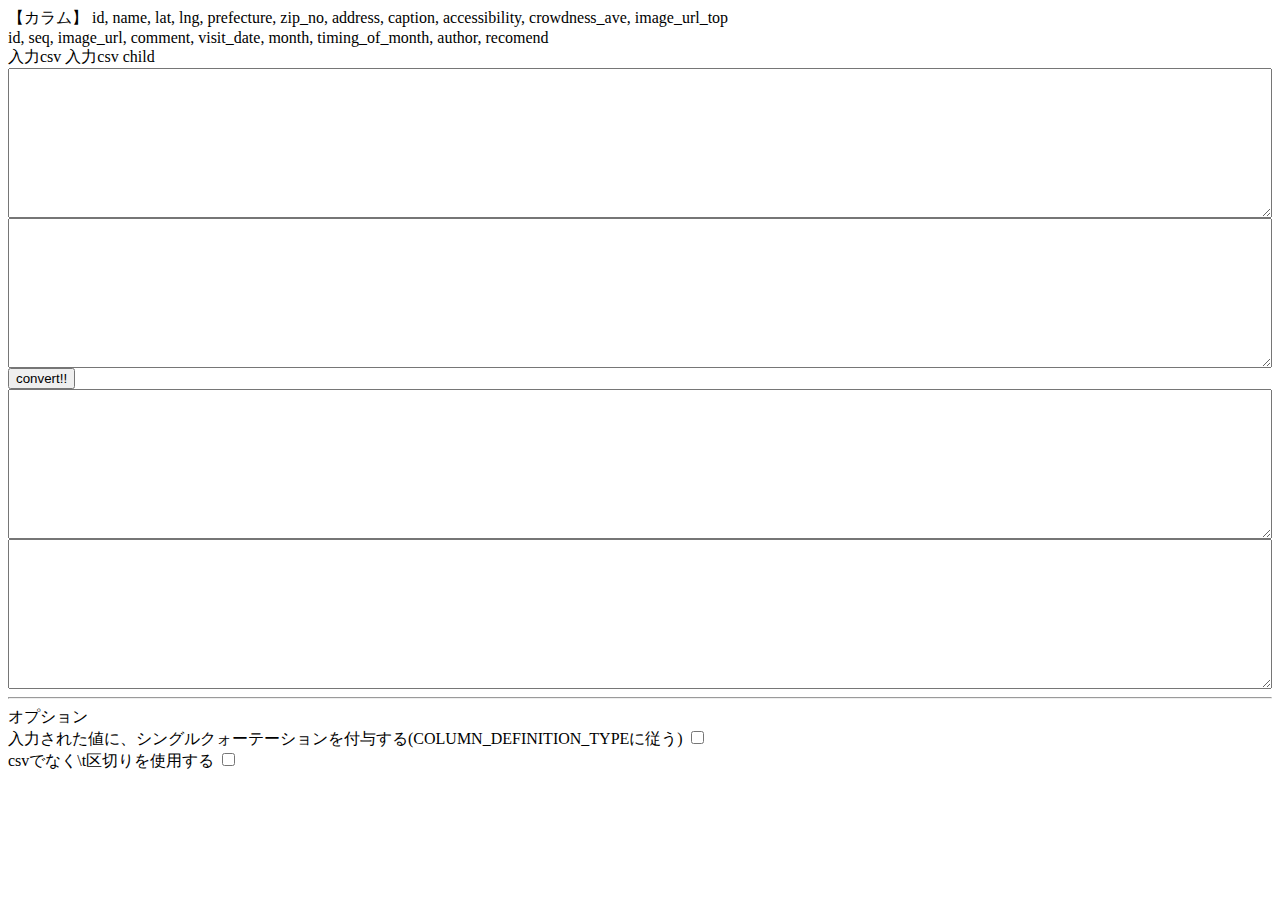
==== generate_insert.html @ 710eeb14 "2017/02/27 新鯖対応OK. データ投入が必要ね" ====
<html>
<head>

<meta http-equiv="Content-Type" content="text/html; charset=UTF-8">

<title>generate insert</title>

<style>
.input_text{
	width: 100%;
	height: 150px;
}
.output_text{
	width: 100%;
	height: 150px;
}
</style>

<script>

var TABLE_NAME = "MHM_M_POINT_DATA";
var TABLE_NAME_CHILD = "MHM_M_PICTURES";

/*
var COLUMN_DEFINITION = ["p_name","name","lat","lng","prefecture","season","zip_no","address","caption","accessibility","crowdness","image_url","image_url2","image_url3","visit_date"];
*/

var COLUMN_DEFINITION = [
"id"," name"," lat"," lng"," prefecture"," zip_no"," address"," caption"," accessibility"," crowdness_ave"," image_url_top"
];

var COLUMN_DEFINITION_CHILD = [
"id", "seq" ,"image_url", "comment", "visit_date", "month", "timing_of_month", "author", "recomend"
];

//s->string, n->number
var COLUMN_DEFINITION_TYPE = ["n", "s", "s", "s", "s", "s", "s", "s", "s", "s", "s"];

var COLUMN_DEFINITION_TYPE_CHILD = ["n", "n", "s", "s", "s", "s", "s", "s", "s"];

window.onload = function(){
	document.getElementById("column_definition").innerHTML = COLUMN_DEFINITION.join(", ");
	document.getElementById("column_definition").innerHTML += "<br />" + COLUMN_DEFINITION_CHILD.join(", ");
}

function convert(table, cols, types, input_id, output_id){

	//各種要素取得
	var el_input = document.getElementById(input_id);
	var el_output = document.getElementById(output_id);
	var el_quote_check = document.getElementById("checkbox_enclose_with_quote");
	var el_split_with_tab = document.getElementById("checkbox_delimited_with_tab");

	//要素をもとに値を取得
	var input_text = el_input.value;
	var output_text = "";
	var quote = (el_quote_check && el_quote_check.checked) ? "'" : "";
	var delimiter = (el_split_with_tab && el_split_with_tab.checked) ? "\t" : ",";

	console.log("クォーテーション付与チェックの値: " + el_quote_check.checked);

	console.log(el_quote_check);

	var splitted_input = input_text.split("\n");

	output_text = "INSERT INTO " + table + " (";

	for(var i = 0; i < cols.length; i++){
		if(i != 0) output_text += ", ";

		output_text += cols[i];
	}

	output_text += ") \nVALUES \n";

	for(var i = 0; i < splitted_input.length; i++){

		var row = splitted_input[i];
		var cols = row.split(delimiter);

		output_text += "(";

		for(var j = 0; j < cols.length; j++){
			if(j != 0) output_text += ", ";

			output_text += (types[j] == "s") ? quote : "";
			output_text += cols[j];
			output_text += (types[j] == "s") ? quote : "";
		}

		output_text += ")" + ((i != (splitted_input.length - 1)) ? ",\n" : "") ;

	}

	el_output.value = output_text;

}
function convert_wrapper(){
	convert(TABLE_NAME, COLUMN_DEFINITION, COLUMN_DEFINITION_TYPE, "input_text" ,"output_text");
	convert(TABLE_NAME_CHILD, COLUMN_DEFINITION_CHILD, COLUMN_DEFINITION_TYPE_CHILD, "input_text2", "output_text2");
}
</script>
</head>
<body>

<div>
【カラム】
<span id="column_definition">
</span>
</div>

<label for="input_text">入力csv</label>
<label for="input_text2">入力csv child</label>
<textarea id="input_text" class="input_text"></textarea>
<textarea id="input_text2" class="input_text"></textarea>
<button onclick="convert_wrapper()">convert!!</button>
<textarea id="output_text" class="output_text"></textarea>
<textarea id="output_text2" class="output_text"></textarea>

<hr>

オプション

<div>
<label for="checkbox_enclose_with_quote">入力された値に、シングルクォーテーションを付与する(COLUMN_DEFINITION_TYPEに従う)</label>
<input id="checkbox_enclose_with_quote" type="checkbox" />
</div>

<div>
<label for="checkbox_delimited_with_tab">csvでなく\t区切りを使用する</label>
<input id="checkbox_delimited_with_tab" type="checkbox" />
</div>

</body>
</html>
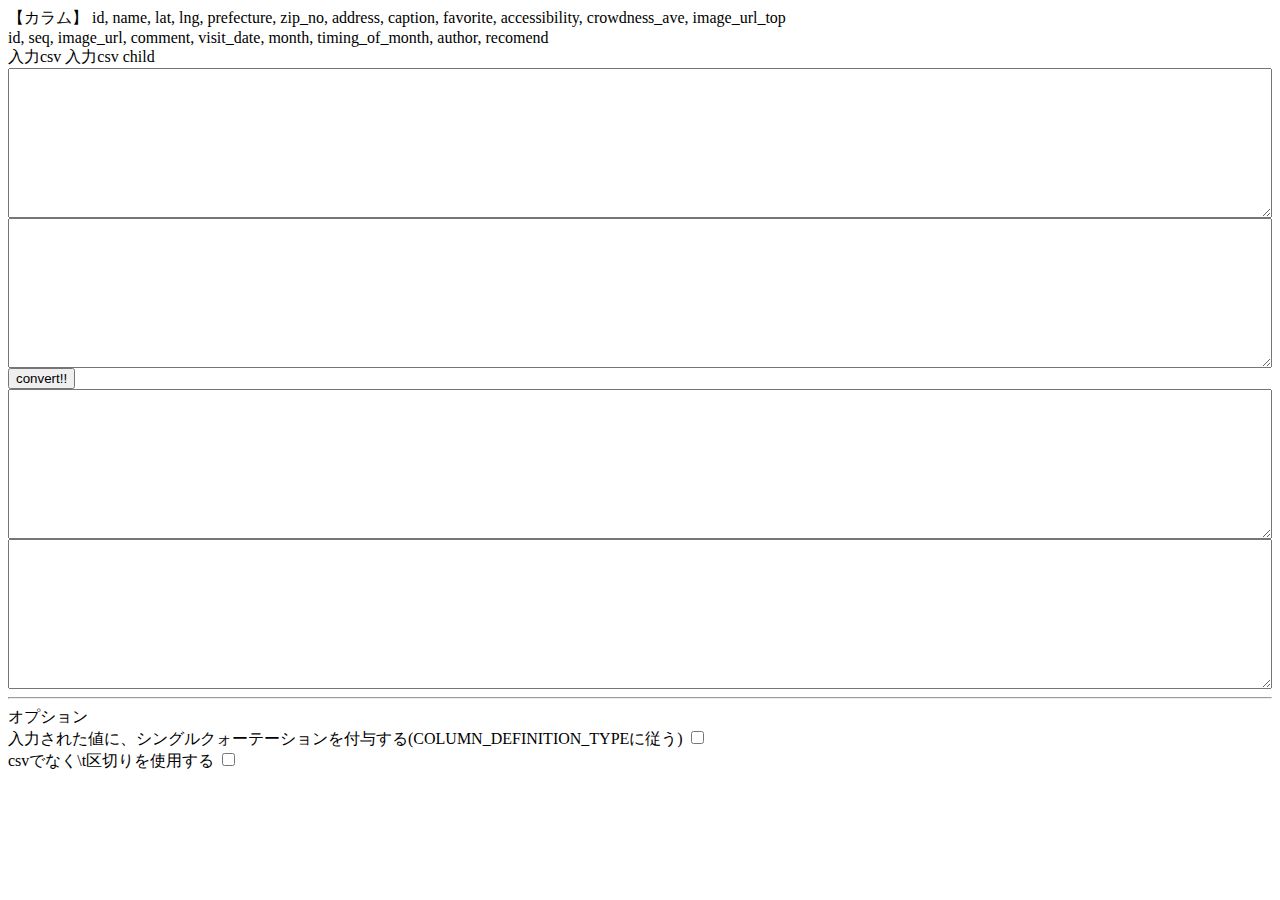
==== commit 5f0155f6: "2017/03/28 order, marker選択時挙動を追加" ====
--- a/generate_insert.html
+++ b/generate_insert.html
@@ -21,12 +21,8 @@
 var TABLE_NAME = "MHM_M_POINT_DATA";
 var TABLE_NAME_CHILD = "MHM_M_PICTURES";
 
-/*
-var COLUMN_DEFINITION = ["p_name","name","lat","lng","prefecture","season","zip_no","address","caption","accessibility","crowdness","image_url","image_url2","image_url3","visit_date"];
-*/
-
 var COLUMN_DEFINITION = [
-"id"," name"," lat"," lng"," prefecture"," zip_no"," address"," caption"," accessibility"," crowdness_ave"," image_url_top"
+"id"," name"," lat"," lng"," prefecture"," zip_no"," address"," caption", "favorite", " accessibility"," crowdness_ave"," image_url_top"
 ];
 
 var COLUMN_DEFINITION_CHILD = [
@@ -34,7 +30,7 @@
 ];
 
 //s->string, n->number
-var COLUMN_DEFINITION_TYPE = ["n", "s", "s", "s", "s", "s", "s", "s", "s", "s", "s"];
+var COLUMN_DEFINITION_TYPE = ["n", "s", "s", "s", "s", "s", "s", "s", "s", "s", "s", "s"];
 
 var COLUMN_DEFINITION_TYPE_CHILD = ["n", "n", "s", "s", "s", "s", "s", "s", "s"];
 
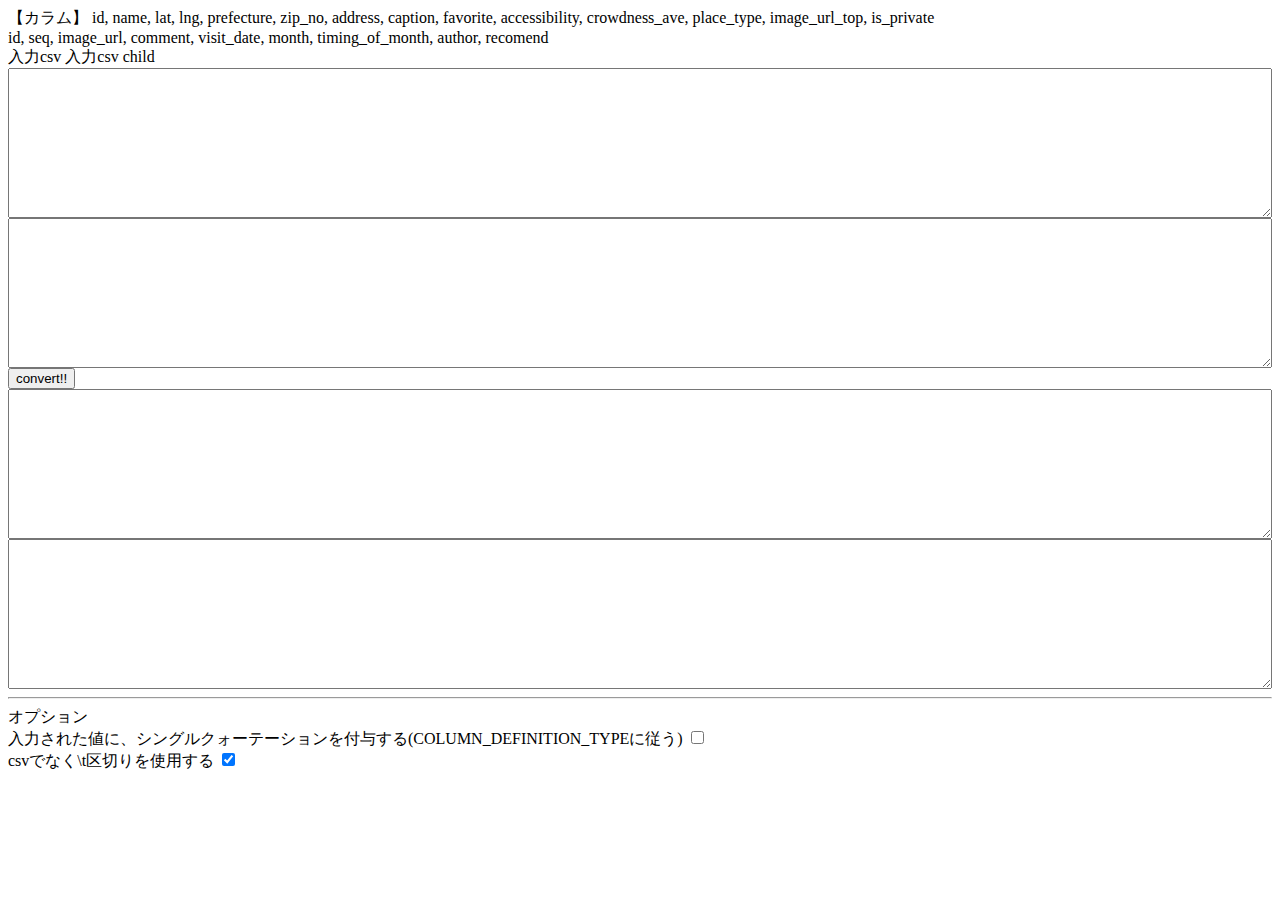
==== commit cc013662: "2017/04/06 sessionでちゃんとadminユーザ判定できるように. marker クリック時の挙動を追加" ====
--- a/generate_insert.html
+++ b/generate_insert.html
@@ -22,7 +22,7 @@
 var TABLE_NAME_CHILD = "MHM_M_PICTURES";
 
 var COLUMN_DEFINITION = [
-"id"," name"," lat"," lng"," prefecture"," zip_no"," address"," caption", "favorite", " accessibility"," crowdness_ave"," image_url_top"
+"id","name","lat","lng","prefecture","zip_no","address","caption","favorite","accessibility","crowdness_ave","place_type","image_url_top","is_private"
 ];
 
 var COLUMN_DEFINITION_CHILD = [
@@ -30,7 +30,7 @@
 ];
 
 //s->string, n->number
-var COLUMN_DEFINITION_TYPE = ["n", "s", "s", "s", "s", "s", "s", "s", "s", "s", "s", "s"];
+var COLUMN_DEFINITION_TYPE = ["n", "s", "s", "s", "s", "s", "s", "s", "s", "s", "s", "s", "s", "s"];
 
 var COLUMN_DEFINITION_TYPE_CHILD = ["n", "n", "s", "s", "s", "s", "s", "s", "s"];
 
@@ -124,7 +124,7 @@
 
 <div>
 <label for="checkbox_delimited_with_tab">csvでなく\t区切りを使用する</label>
-<input id="checkbox_delimited_with_tab" type="checkbox" />
+<input id="checkbox_delimited_with_tab" type="checkbox" checked />
 </div>
 
 </body>
